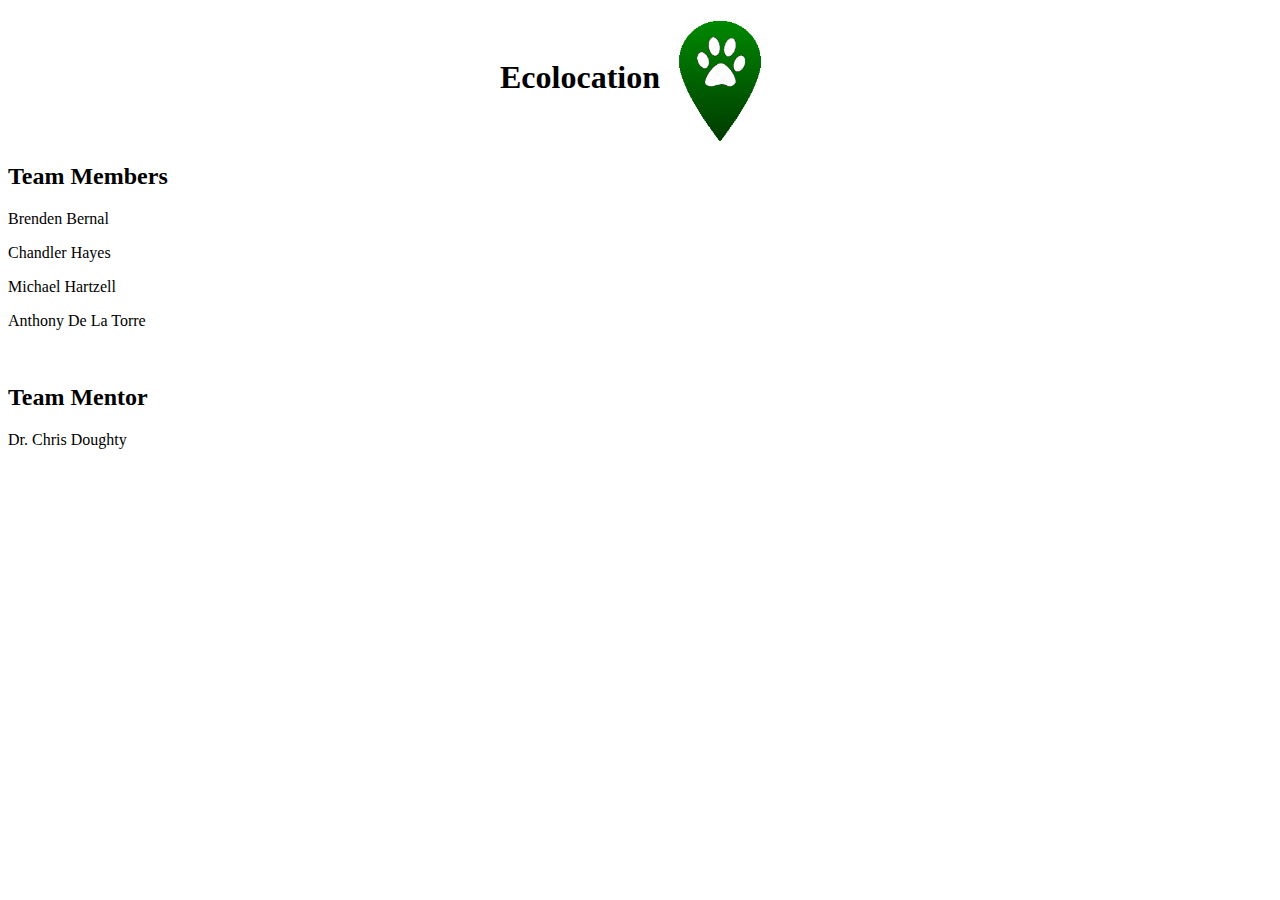
==== index.html @ e6ebb075 "Add files via upload" ====
<!DOCTYPE html>
<html>
<head>
<title>Ecolocation</title>
</head>
<body>
<h1><center>Ecolocation<img src="Final_Logo.png" style="vertical-align: middle;width:120px;height:120px;"/>
 <span style="vertical-align: middle;"></span></center><h1>
<h2>Team Members</h2>
<p>Brenden Bernal</p>
<p>Chandler Hayes</p>
<p>Michael Hartzell</p>
<p>Anthony De La Torre</p>
<br>
<h2>Team Mentor</h2>
<p>Dr. Chris Doughty</p>
</body>
</html>
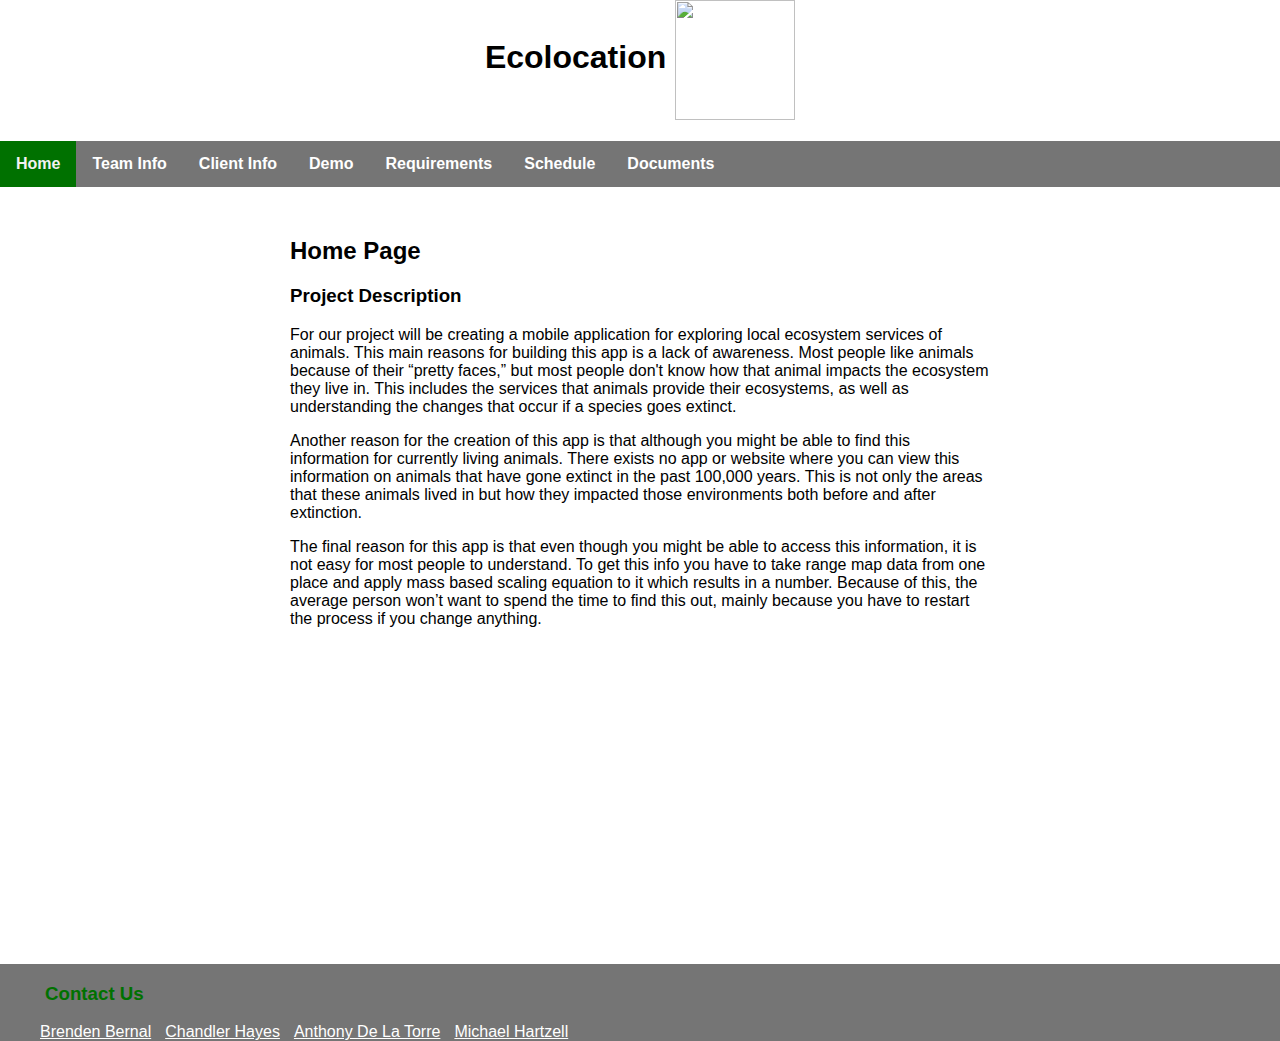
==== commit 7f5041a8: "Changed header and fixed page links" ====
--- a/index.html
+++ b/index.html
@@ -1,18 +1,75 @@
-<!DOCTYPE html>
-<html>
-<head>
-<title>Ecolocation</title>
-</head>
-<body>
-<h1><center>Ecolocation<img src="Final_Logo.png" style="vertical-align: middle;width:120px;height:120px;"/>
- <span style="vertical-align: middle;"></span></center><h1>
-<h2>Team Members</h2>
-<p>Brenden Bernal</p>
-<p>Chandler Hayes</p>
-<p>Michael Hartzell</p>
-<p>Anthony De La Torre</p>
-<br>
-<h2>Team Mentor</h2>
-<p>Dr. Chris Doughty</p>
-</body>
-</html>
+<HTML>
+	<head>
+		<title>Ecolocation</title>
+		<style>
+			*{
+				font-family: 'Noto Sans', sans-serif;
+				}
+			.center{
+				width:700px;
+				margin:0 auto;
+			}
+			
+			</style>
+
+			<link rel="stylesheet" type="text/css" href="navigationBarStyle.css">
+	</head>
+
+	<body>
+		<h1>
+					<center>
+						Ecolocation
+						<img src="images/Final_logo.png" style="vertical-align: middle;width:120px;height:120px;">
+						<span style="vertical-align: middle;"></span>
+					</center>
+				</h1>
+		<div id="wrapper">
+			<div id = "header">
+				<div class="navbar top">
+					<a href="homepage.html" class="active">Home</a>
+					<a href="TeamInfoPage.html">Team Info</a>
+					<a href="Clientpage.html">Client Info</a>
+					<a href="DemoPage.html">Demo</a>
+					<a href="RequirementsPage.html">Requirements</a>
+					<a href="Schedule.html">Schedule</a>
+					<a href="documents.html">Documents</a>
+				</div>
+			</div>
+
+			<div id="content">
+
+				<div class="center">
+					<h2>
+					Home Page
+					</h2>
+					<h3>
+					Project Description
+					</h3>
+					<p>
+					For our project will be creating a mobile application for exploring local ecosystem services of animals. This main reasons for building this app is a lack of awareness. Most people like animals because of their “pretty faces,” but most people don't know how that animal impacts the ecosystem they live in. This includes the services that animals provide their ecosystems, as well as understanding the changes that occur if a species goes extinct.
+					</p>
+					<p>
+					Another reason for the creation of this app is that although you might be able to find this information for currently living animals. There exists no app or website where you can view this information on animals that have gone extinct in the past 100,000 years. This is not only the areas that these animals lived in but how they impacted those environments both before and after extinction.
+					</p>
+					<p>
+					The final reason for this app is that even though you might be able to access this information, it is not easy for most people to understand. To get this info you have to take range map data from one place and apply mass based scaling equation to it which results in a number. Because of this, the average person won’t want to spend the time to find this out, mainly because you have to restart the process if you change anything.
+					</p>
+				</div>
+			</div>
+
+			<div id="footer">
+				<!-- Bottom navigation bar -->
+					<div class="footer">
+						<h3  style="padding-left: 45px;">Contact Us </h3>
+						<ul>
+							<li> <a href="mailto:beb258@nau.edu">Brenden Bernal</a> </li>
+							<li><a href="mailto:cah468@nau.edu">Chandler Hayes</a></li>
+							<li><a href="mailto:ad792@nau.edu">Anthony De La Torre</a></li>
+							<li><a href="mailto:mh973@nau.edu">Michael Hartzell</a></li>
+						</ul>
+					</div>
+				</div>
+			</div>
+
+		</body>
+</HTML>
--- a/navigationBarStyle.css
+++ b/navigationBarStyle.css
@@ -0,0 +1,81 @@
+.navbar.top{
+  top: 0;
+  left: 0;
+  right: 0;
+}
+
+/*Styling the overall navigation bar*/
+.navbar{
+  background-color: #757575;
+  overflow: hidden;
+  width: 100%;
+}
+
+/*styling the specific elements of the navigation bar*/
+.navbar a{
+  float: left;
+  display: block;
+  color: white;
+  padding: 14px 16px;
+  text-decoration: none;
+  font-weight: bold;
+
+}
+
+/*A different style for the selected page*/
+.navbar a.active{
+  color: #f2f2f2;
+  background-color: #757575;
+  background-color: #007100;
+}
+
+/*styling for when the mouse hovers over the button*/
+.navbar a:hover{
+  background-color: white;
+  color: #007100;
+}
+
+.footer{
+  background-color: #757575;
+  overflow: hidden;
+  width: 100%;
+
+  /*Text*/
+  color: #007100;
+}
+
+.footer li{
+  list-style-type: none;
+}
+.footer a{
+  float: left;
+  color: white;
+  padding-right: 14px;
+}
+
+/*Got this from http://www.cssreset.com/demos/layouts/how-to-keep-footer-at-bottom-of-page-with-css/*/
+html,
+body {
+	margin:0;
+	padding:0;
+	height:100%;
+}
+#wrapper {
+	min-height:100%;
+	position:relative;
+}
+#header {
+}
+#content {
+	padding-bottom:100px;   /* Height of the footer element */
+}
+#footer {
+	width:100%;
+
+	position:absolute;
+	bottom:0;
+	left:0;
+}
+#content{
+  margin-top: 50;
+}
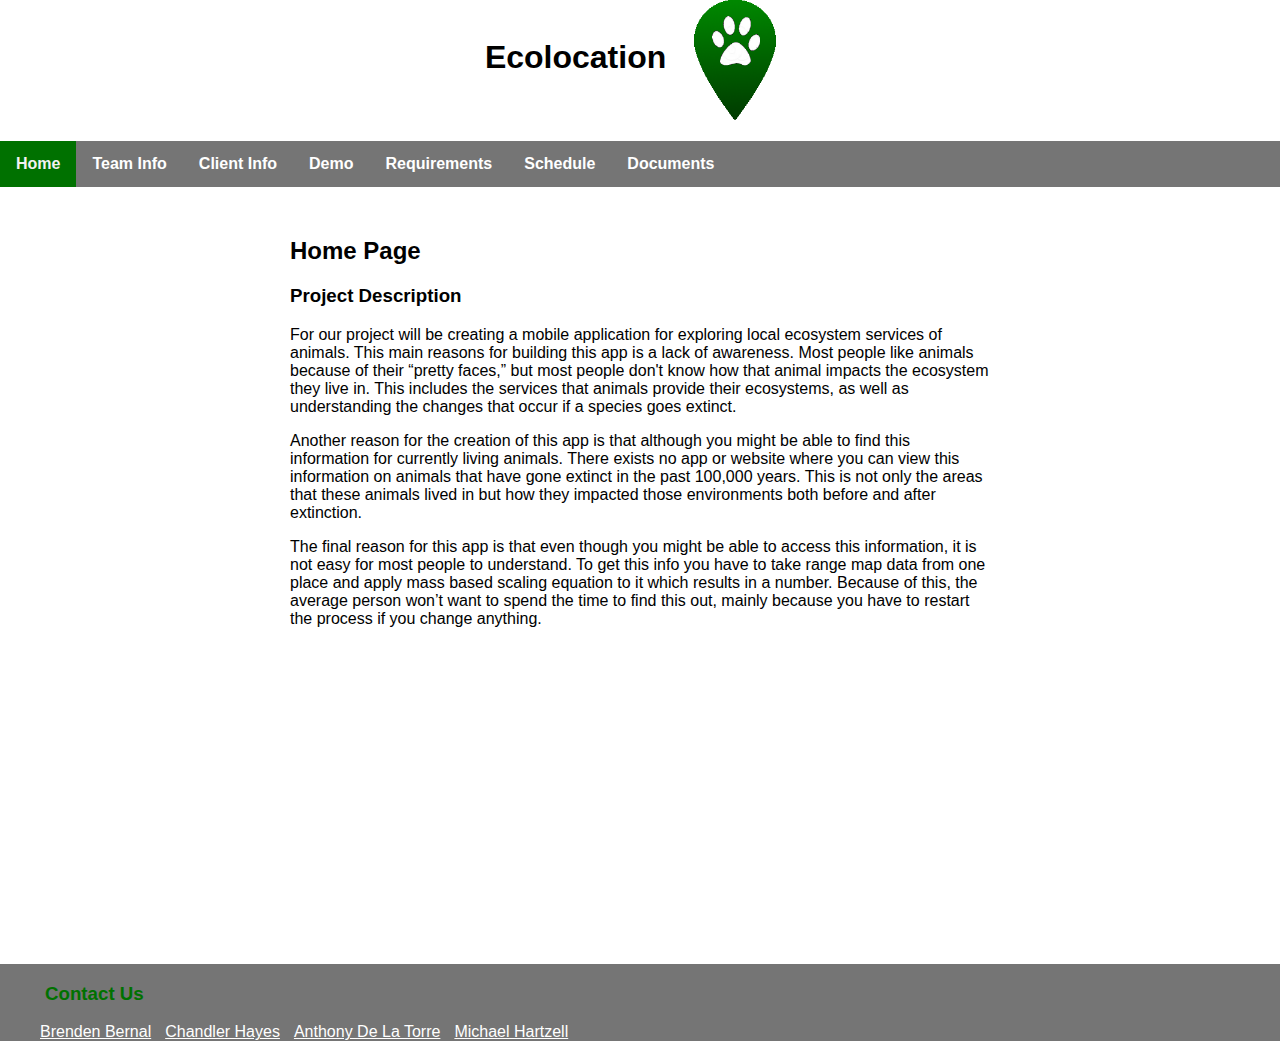
==== commit 7302f4a6: "Fixed some capitalization problems" ====
--- a/index.html
+++ b/index.html
@@ -19,7 +19,7 @@
 		<h1>
 					<center>
 						Ecolocation
-						<img src="images/Final_logo.png" style="vertical-align: middle;width:120px;height:120px;">
+						<img src="images/Final_Logo.png" style="vertical-align: middle;width:120px;height:120px;">
 						<span style="vertical-align: middle;"></span>
 					</center>
 				</h1>
@@ -28,7 +28,7 @@
 				<div class="navbar top">
 					<a href="homepage.html" class="active">Home</a>
 					<a href="TeamInfoPage.html">Team Info</a>
-					<a href="Clientpage.html">Client Info</a>
+					<a href="ClientPage.html">Client Info</a>
 					<a href="DemoPage.html">Demo</a>
 					<a href="RequirementsPage.html">Requirements</a>
 					<a href="Schedule.html">Schedule</a>
